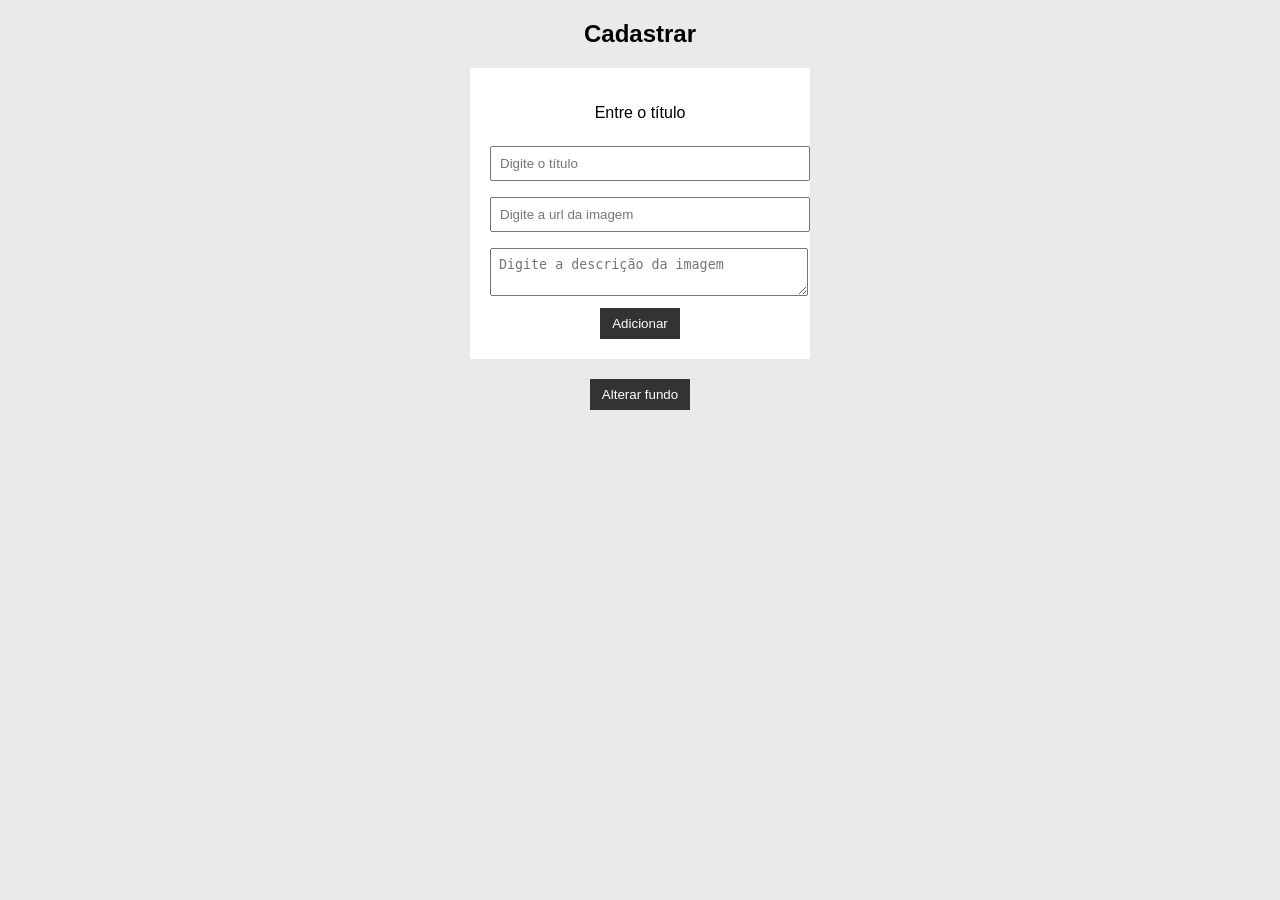
==== index.html @ e596d2ed "Rename form.html to index.html" ====
<!DOCTYPE html>
<html lang="pt-br">
<head>
    <meta charset="UTF-8">
    <link rel="stylesheet" href="styleform.css">
    <script src="script.js" defer></script>
</head>
<body>
    <h2 id="tituloPagina">Cadastrar</h2>

    <form id="meuFormulario">
        <p>Entre o título</p>
        <input type="text" id="titulo" name="titulo" placeholder="Digite o título" required>
        
        <input type="url" id="link" name="imagem" placeholder="Digite a url da imagem" required>
        
        <textarea id="descricao" name="descricao" placeholder="Digite a descrição da imagem"></textarea>
        
        <button type="submit">Adicionar</button>
    </form>

    <button type="button" onclick="alterarFundo()">
        Alterar fundo
    </button>
</body>
</html>
---- styleform.css ----
body {
    font-family: Arial, sans-serif;
    background: #eaeaea;
    margin: 0;
    text-align: center;
}

form {
    width: 300px;
    margin: 20px auto;
    padding: 20px;
    background: #fff;
}

input, textarea {
    width: 100%;
    margin: 8px 0;
    padding: 8px;
}

button {
    padding: 8px 12px;
    background: #333;
    color: #fff;
    border: none;
    cursor: pointer;
}

button:hover {
    background: #555;
}

/* modo escuro simples */
.dark {
    background: #111;
    color: #fff;
}

.dark form {
    background: #222;
}
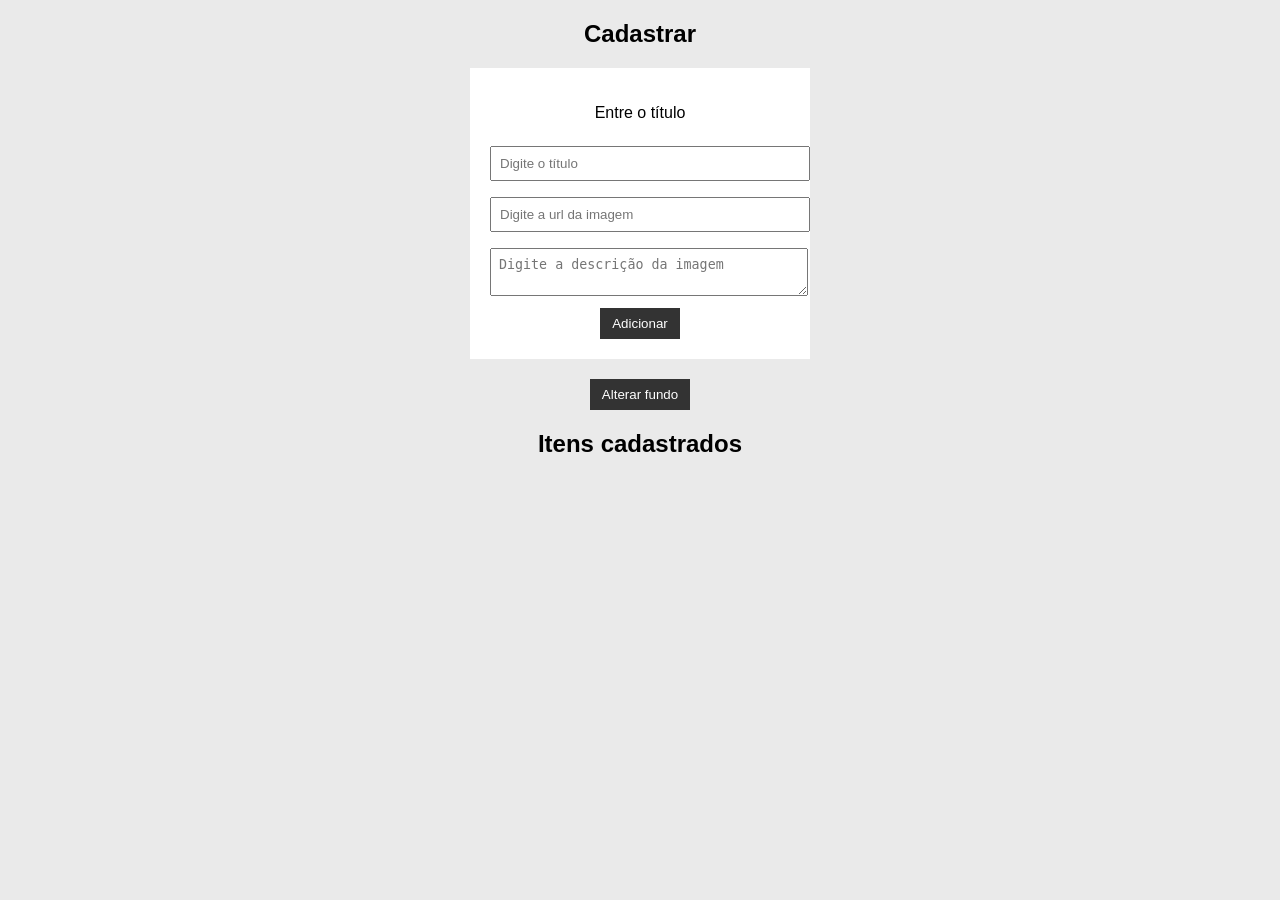
==== commit 51235ebf: "Update index.html" ====
--- a/index.html
+++ b/index.html
@@ -22,5 +22,7 @@
     <button type="button" onclick="alterarFundo()">
         Alterar fundo
     </button>
+    <h2>Itens cadastrados</h2>
+    <div id="colecao"></div>
 </body>
 </html>
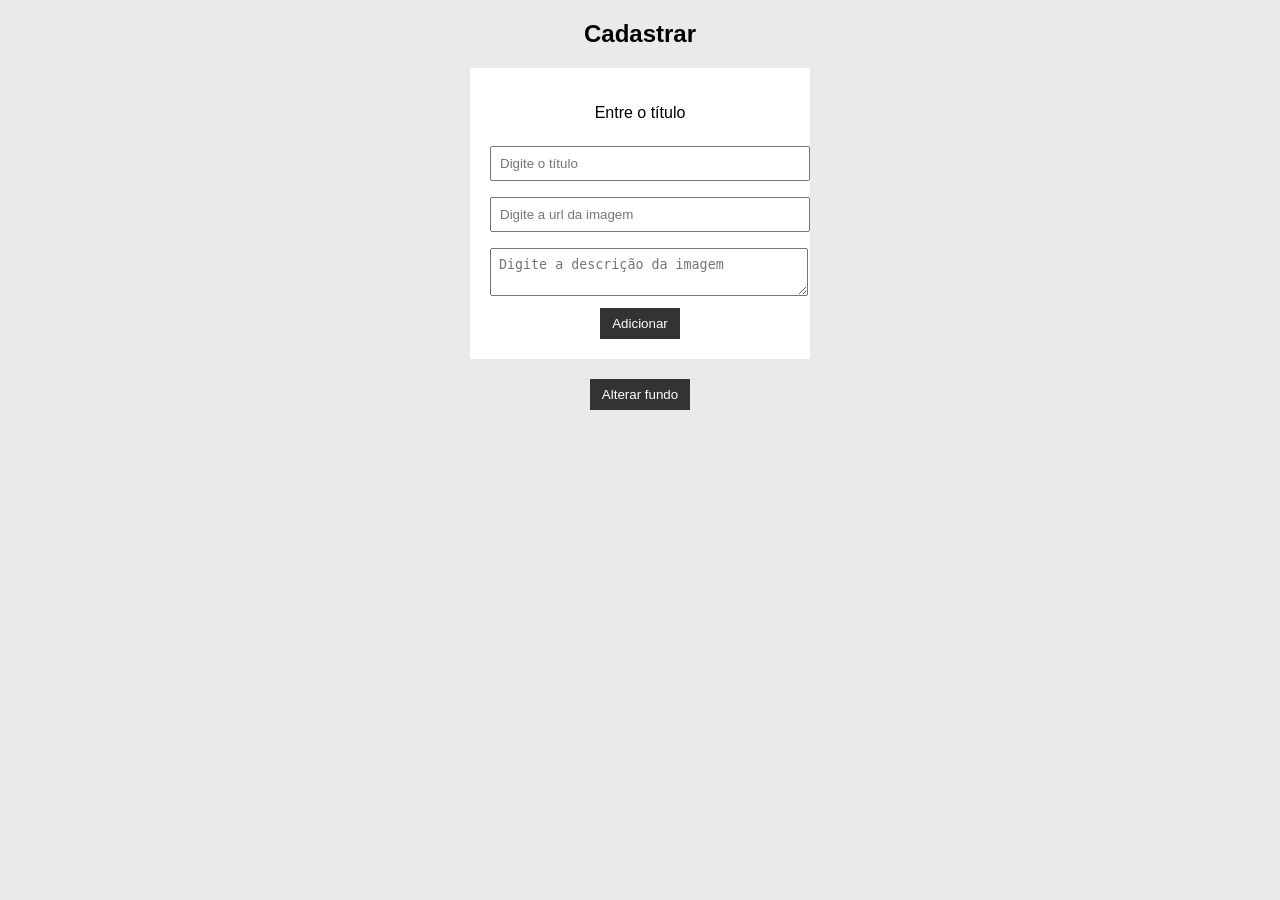
==== commit 45ccb463: "Update index.html" ====
--- a/index.html
+++ b/index.html
@@ -22,7 +22,6 @@
     <button type="button" onclick="alterarFundo()">
         Alterar fundo
     </button>
-    <h2>Itens cadastrados</h2>
     <div id="colecao"></div>
 </body>
 </html>
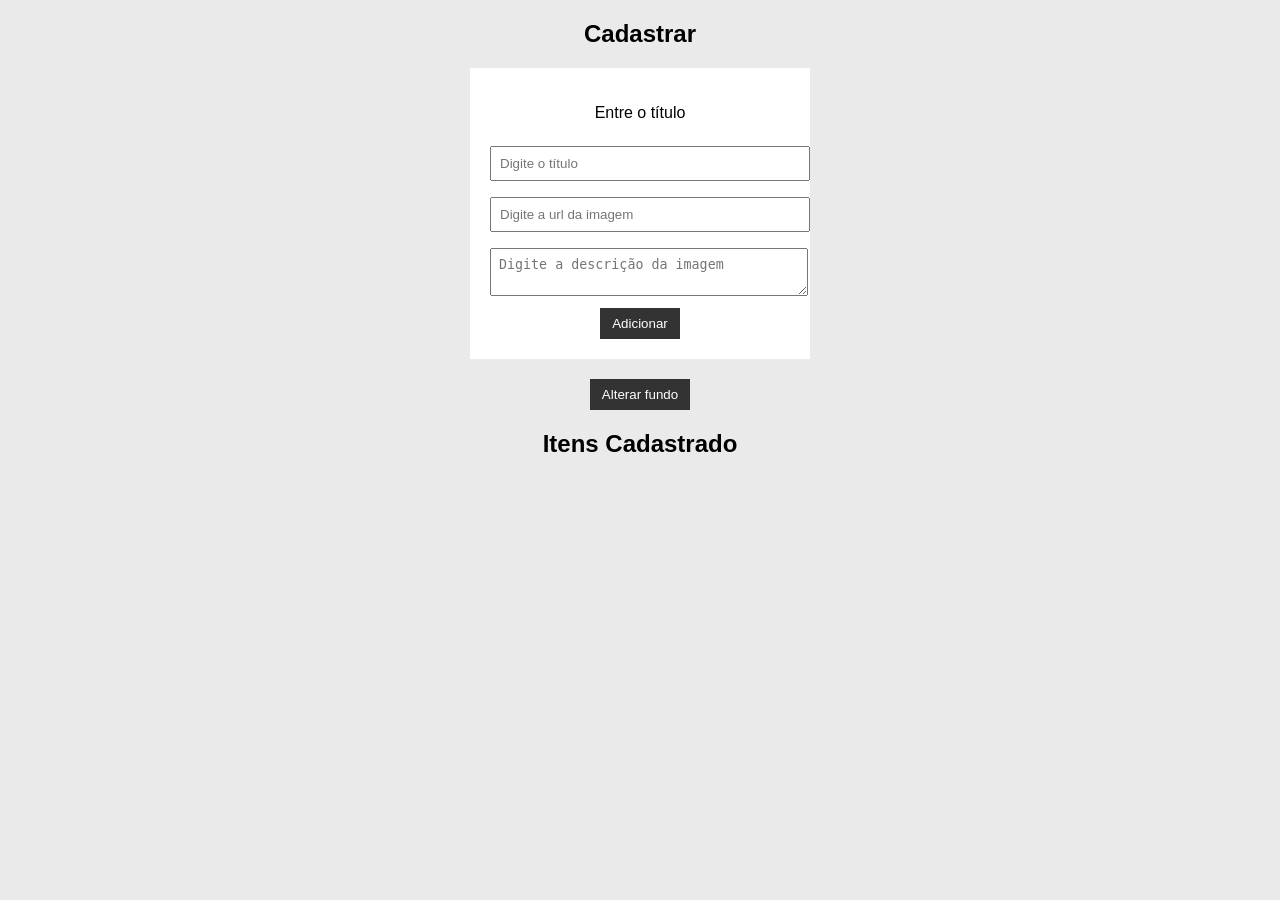
==== commit e0edbd75: "Update index.html" ====
--- a/index.html
+++ b/index.html
@@ -22,6 +22,7 @@
     <button type="button" onclick="alterarFundo()">
         Alterar fundo
     </button>
+    <h2> Itens Cadastrado</h2>
     <div id="colecao"></div>
 </body>
 </html>
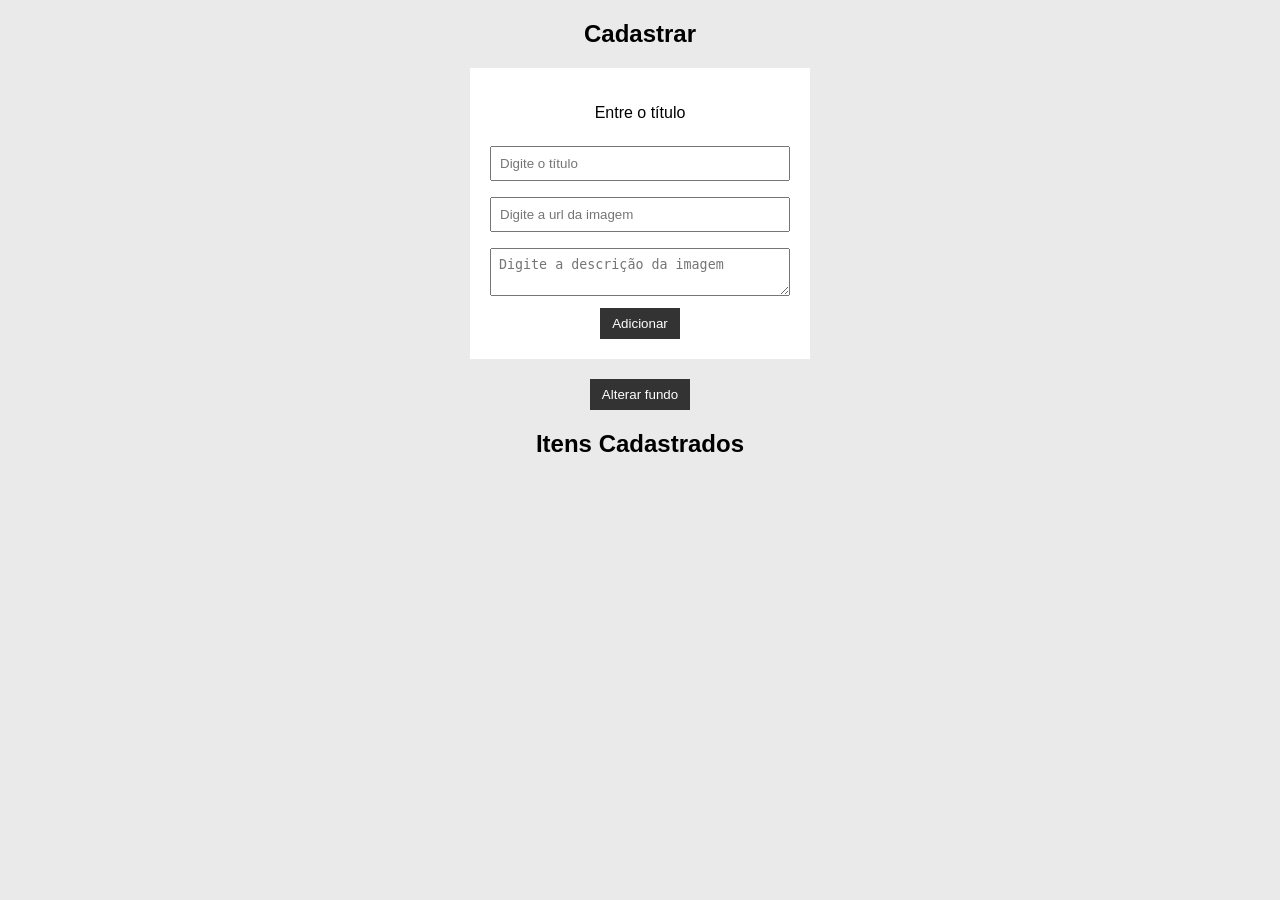
==== commit f4faa0d0: "Update index.html" ====
--- a/index.html
+++ b/index.html
@@ -5,24 +5,44 @@
     <link rel="stylesheet" href="styleform.css">
     <script src="script.js" defer></script>
 </head>
+
 <body>
     <h2 id="tituloPagina">Cadastrar</h2>
 
     <form id="meuFormulario">
         <p>Entre o título</p>
-        <input type="text" id="titulo" name="titulo" placeholder="Digite o título" required>
-        
-        <input type="url" id="link" name="imagem" placeholder="Digite a url da imagem" required>
-        
-        <textarea id="descricao" name="descricao" placeholder="Digite a descrição da imagem"></textarea>
-        
+
+        <input
+            type="text"
+            id="titulo"
+            name="titulo"
+            placeholder="Digite o título"
+            required
+        >
+
+        <input
+            type="url"
+            id="link"
+            name="imagem"
+            placeholder="Digite a url da imagem"
+            required
+        >
+
+        <textarea
+            id="descricao"
+            name="descricao"
+            placeholder="Digite a descrição da imagem"
+        ></textarea>
+
         <button type="submit">Adicionar</button>
     </form>
 
     <button type="button" onclick="alterarFundo()">
         Alterar fundo
     </button>
-    <h2> Itens Cadastrado</h2>
+
+    <h2>Itens Cadastrados</h2>
+
     <div id="colecao"></div>
 </body>
 </html>
--- a/styleform.css
+++ b/styleform.css
@@ -16,6 +16,7 @@
     width: 100%;
     margin: 8px 0;
     padding: 8px;
+    box-sizing: border-box;
 }
 
 button {
@@ -30,7 +31,43 @@
     background: #555;
 }
 
-/* modo escuro simples */
+#colecao {
+    width: 100%;
+}
+
+/* Card */
+.card {
+    width: 500px;
+    margin: 20px auto;
+    padding: 20px;
+    background: white;
+    color: black;
+    text-align: center;
+    box-sizing: border-box;
+
+    display: flex;
+    flex-direction: column;
+    align-items: center;
+}
+
+/* Título */
+.card h3 {
+    margin: 0 0 15px 0;
+}
+
+/* Imagem */
+.card img {
+    width: 150px;
+    height: 150px;
+    object-fit: cover;
+}
+
+/* Descrição */
+.card p {
+    margin: 15px 0 0 0;
+}
+
+/* Modo escuro */
 .dark {
     background: #111;
     color: #fff;
@@ -38,4 +75,9 @@
 
 .dark form {
     background: #222;
-}+}
+
+.dark .card {
+    background: #222;
+    color: #fff;
+}
